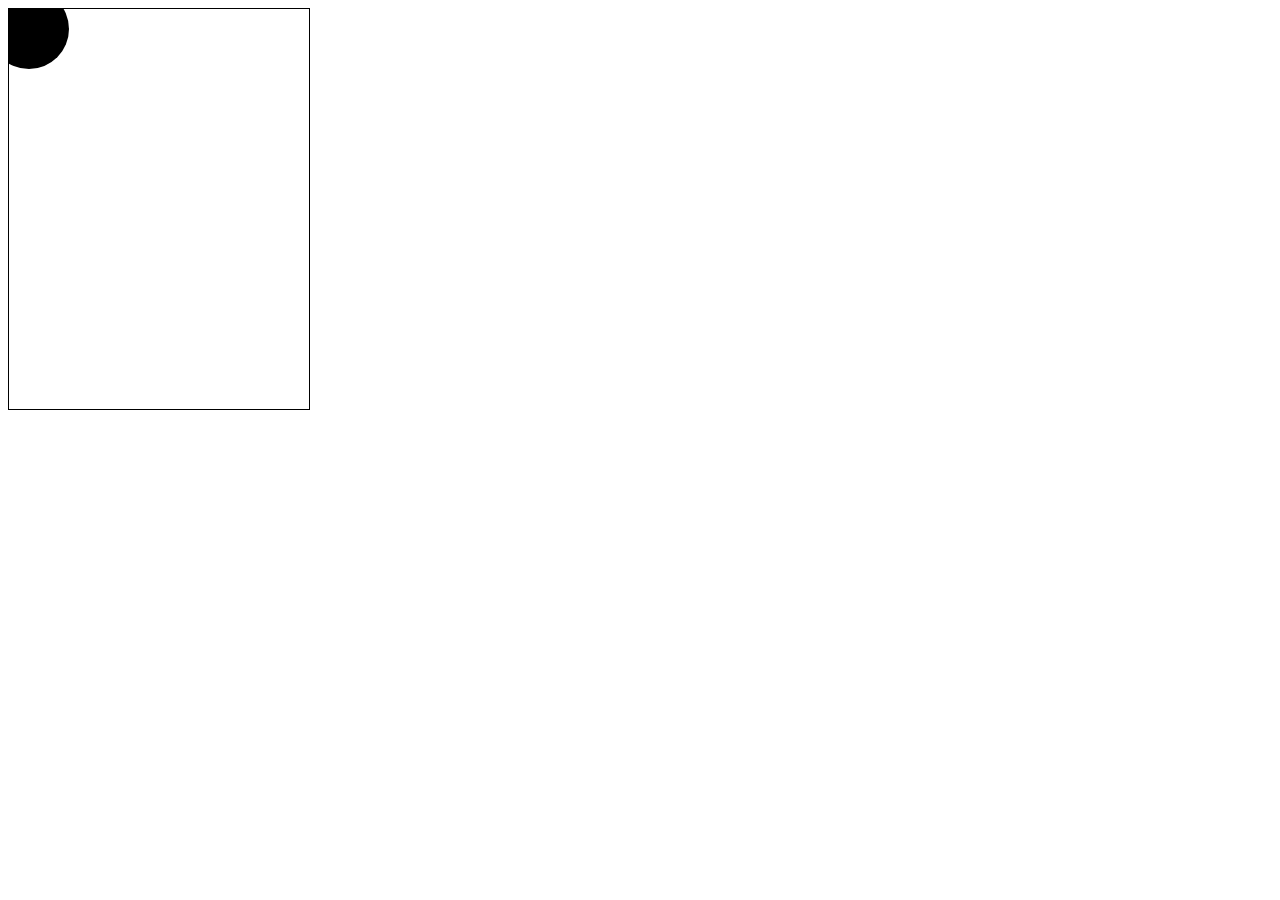
==== Html Canvas/index.html @ 84e5861f "circle is oing path is make line" ====
<!DOCTYPE html>
<html lang="en">

<head>
    <meta charset="UTF-8">
    <meta http-equiv="X-UA-Compatible" content="IE=edge">
    <meta name="viewport" content="width=device-width, initial-scale=1.0">
    <title>Document</title>
</head>

<body>
    <canvas width=300 height=400 id="canvas" style="border:solid 1px black">

    </canvas>
    <script>
        const canvas = document.getElementById("canvas");
        const cfx = canvas.getContext("2d");
        var x = 10;
        var y = 10;
        function animate() {

            x += 10;
            y += 10;
            cfx.beginPath();
            cfx.arc(x, y, 40, 0, Math.PI * 2);
            cfx.fill();
            setTimeout(animate, 1000);
        }
        animate();
    </script>

</body>

</html>
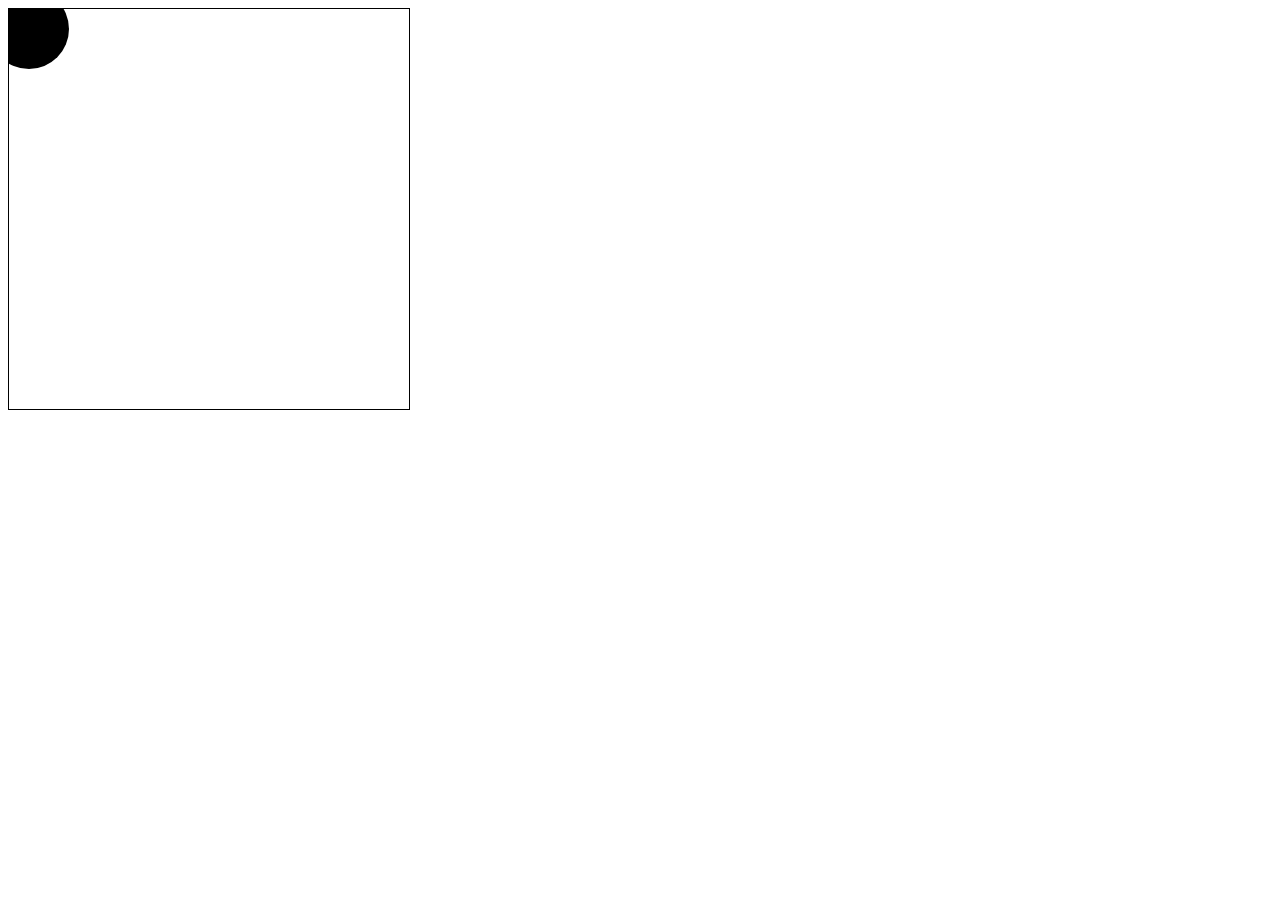
==== commit fbc4dc92: "canvas width rechanged" ====
--- a/Html Canvas/index.html
+++ b/Html Canvas/index.html
@@ -9,7 +9,7 @@
 </head>
 
 <body>
-    <canvas width=300 height=400 id="canvas" style="border:solid 1px black">
+    <canvas width=400 height=400 id="canvas" style="border:solid 1px black">
 
     </canvas>
     <script>
@@ -18,6 +18,10 @@
         var x = 10;
         var y = 10;
         function animate() {
+            cfx.fillStyle = "white";
+            cfx.fillRect(0, 0, 400, 400);
+            cfx.fillStyle = "black";
+
 
             x += 10;
             y += 10;
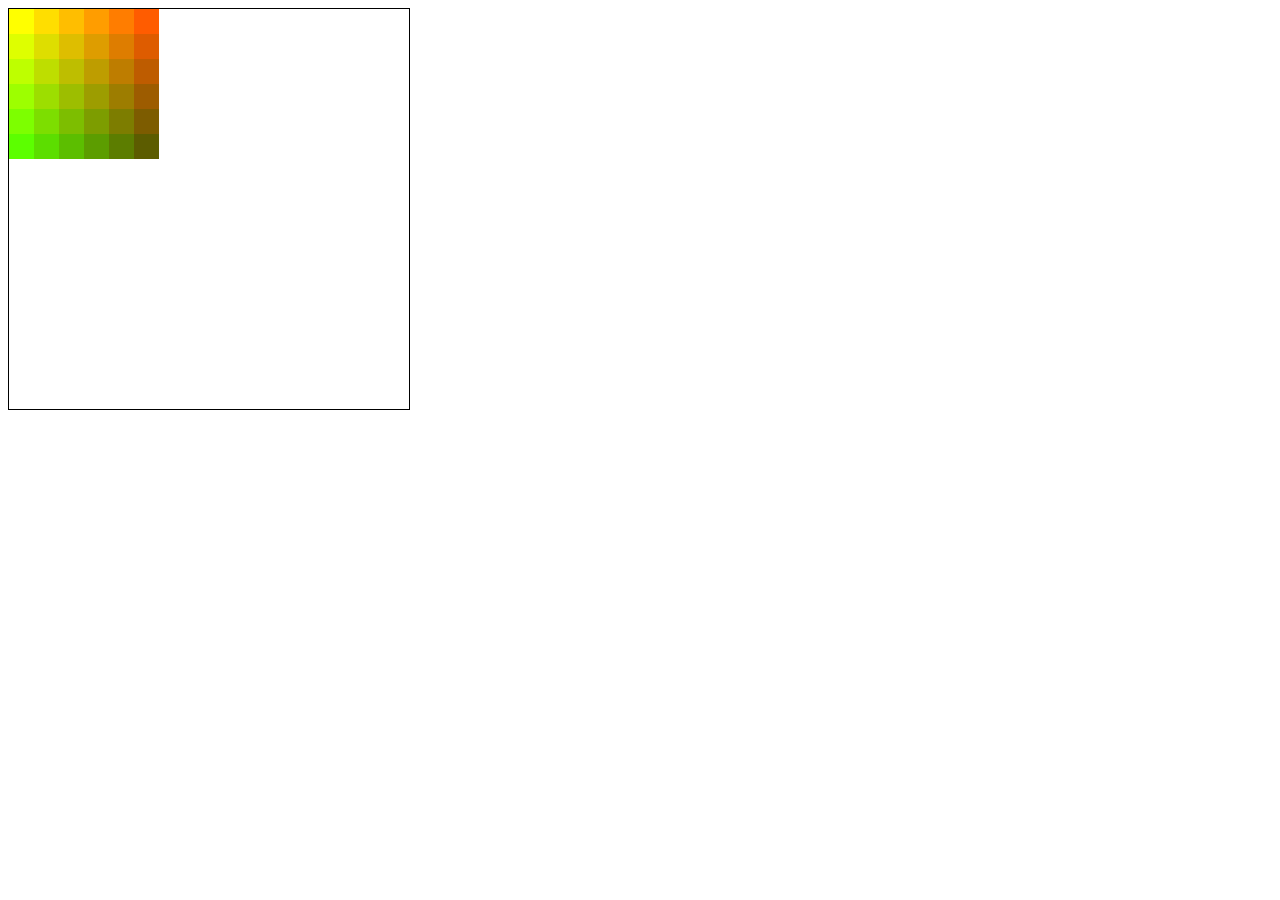
==== commit f5b0dfb9: "color spectrum code is finished" ====
--- a/Html Canvas/index.html
+++ b/Html Canvas/index.html
@@ -15,22 +15,12 @@
     <script>
         const canvas = document.getElementById("canvas");
         const cfx = canvas.getContext("2d");
-        var x = 10;
-        var y = 10;
-        function animate() {
-            cfx.fillStyle = "white";
-            cfx.fillRect(0, 0, 400, 400);
-            cfx.fillStyle = "black";
-
-
-            x += 10;
-            y += 10;
-            cfx.beginPath();
-            cfx.arc(x, y, 40, 0, Math.PI * 2);
-            cfx.fill();
-            setTimeout(animate, 1000);
+        for (var i = 0; i < 6; ++i) {
+            for (var j = 0; j < 6; ++j) {
+                cfx.fillStyle = 'rgb(' + Math.floor(255 - 32.5 * i) + ',' + Math.floor(255 - 32.5 * j) + ',0)';
+                cfx.fillRect(j * 25, i * 25, 25, 25);
+            }
         }
-        animate();
     </script>
 
 </body>
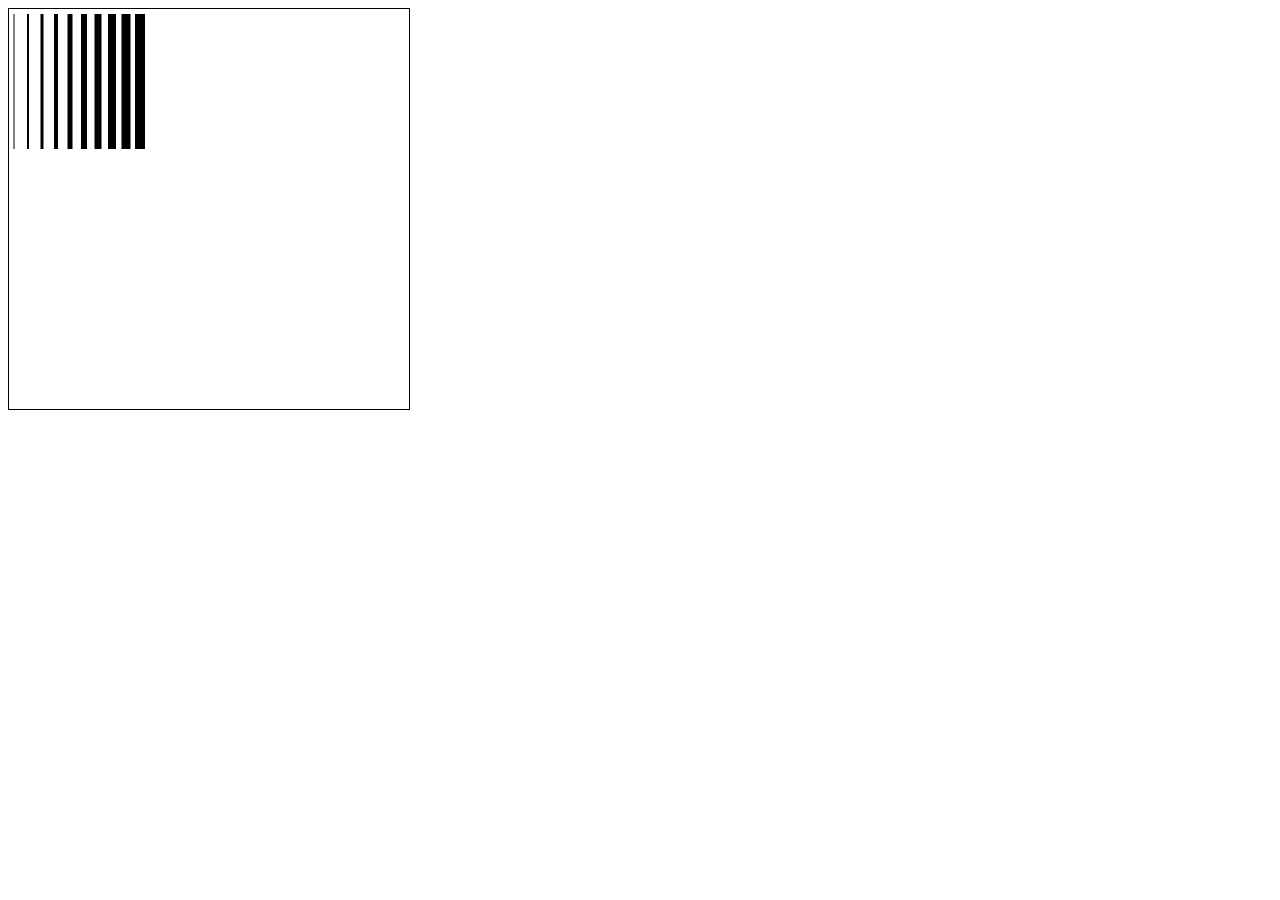
==== commit 8b552044: "difrent width lines are printed" ====
--- a/Html Canvas/index.html
+++ b/Html Canvas/index.html
@@ -15,11 +15,14 @@
     <script>
         const canvas = document.getElementById("canvas");
         const cfx = canvas.getContext("2d");
-        for (var i = 0; i < 6; ++i) {
-            for (var j = 0; j < 6; ++j) {
-                cfx.fillStyle = 'rgb(' + Math.floor(255 - 32.5 * i) + ',' + Math.floor(255 - 32.5 * j) + ',0)';
-                cfx.fillRect(j * 25, i * 25, 25, 25);
-            }
+        for (var i = 0; i < 10; i++) {
+
+            cfx.lineWidth = i + 1;
+            cfx.beginPath();
+            cfx.moveTo(5 + i * 14, 5);
+            cfx.lineTo(5 + i * 14, 140);
+            cfx.stroke();
+
         }
     </script>
 
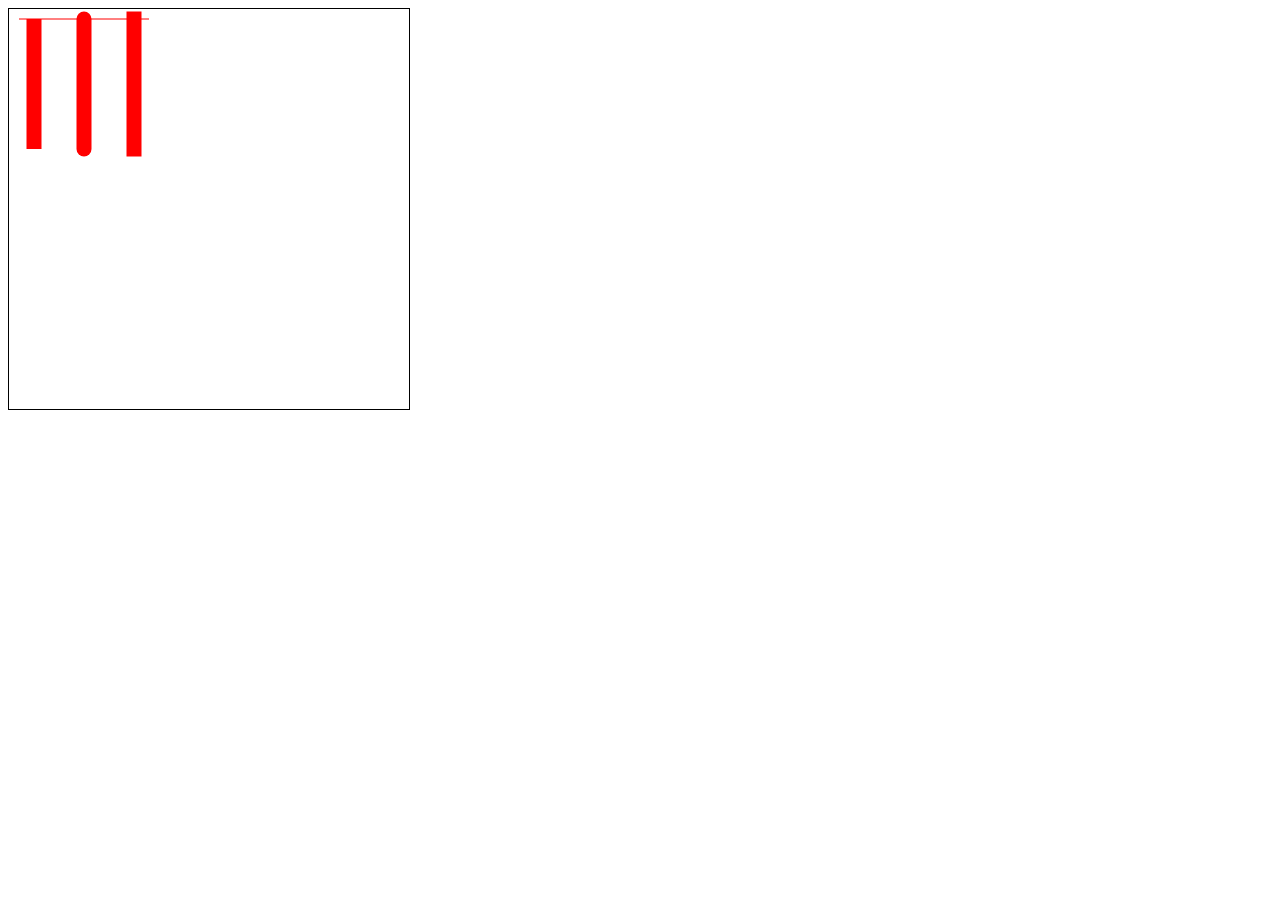
==== commit 90dc949a: "Llinecap defined" ====
--- a/Html Canvas/index.html
+++ b/Html Canvas/index.html
@@ -15,15 +15,21 @@
     <script>
         const canvas = document.getElementById("canvas");
         const cfx = canvas.getContext("2d");
-        for (var i = 0; i < 10; i++) {
+        cfx.strokeStyle = "red";
+        cfx.beginPath();
+        cfx.moveTo(10, 10);
+        cfx.lineTo(140, 10);
+        cfx.stroke();
+        var lineCap = ['butt', 'round', 'square'];
+        for (var i = 0; i < lineCap.length; ++i) {
+            cfx.lineWidth = 15;
+            cfx.lineCap = lineCap[i];
+            cfx.beginPath();
+            cfx.moveTo(25 + i * 50, 10)
+            cfx.lineTo(25 + i * 50, 140);
+            cfx.stroke();
+        }
 
-            cfx.lineWidth = i + 1;
-            cfx.beginPath();
-            cfx.moveTo(5 + i * 14, 5);
-            cfx.lineTo(5 + i * 14, 140);
-            cfx.stroke();
-
-        }
     </script>
 
 </body>
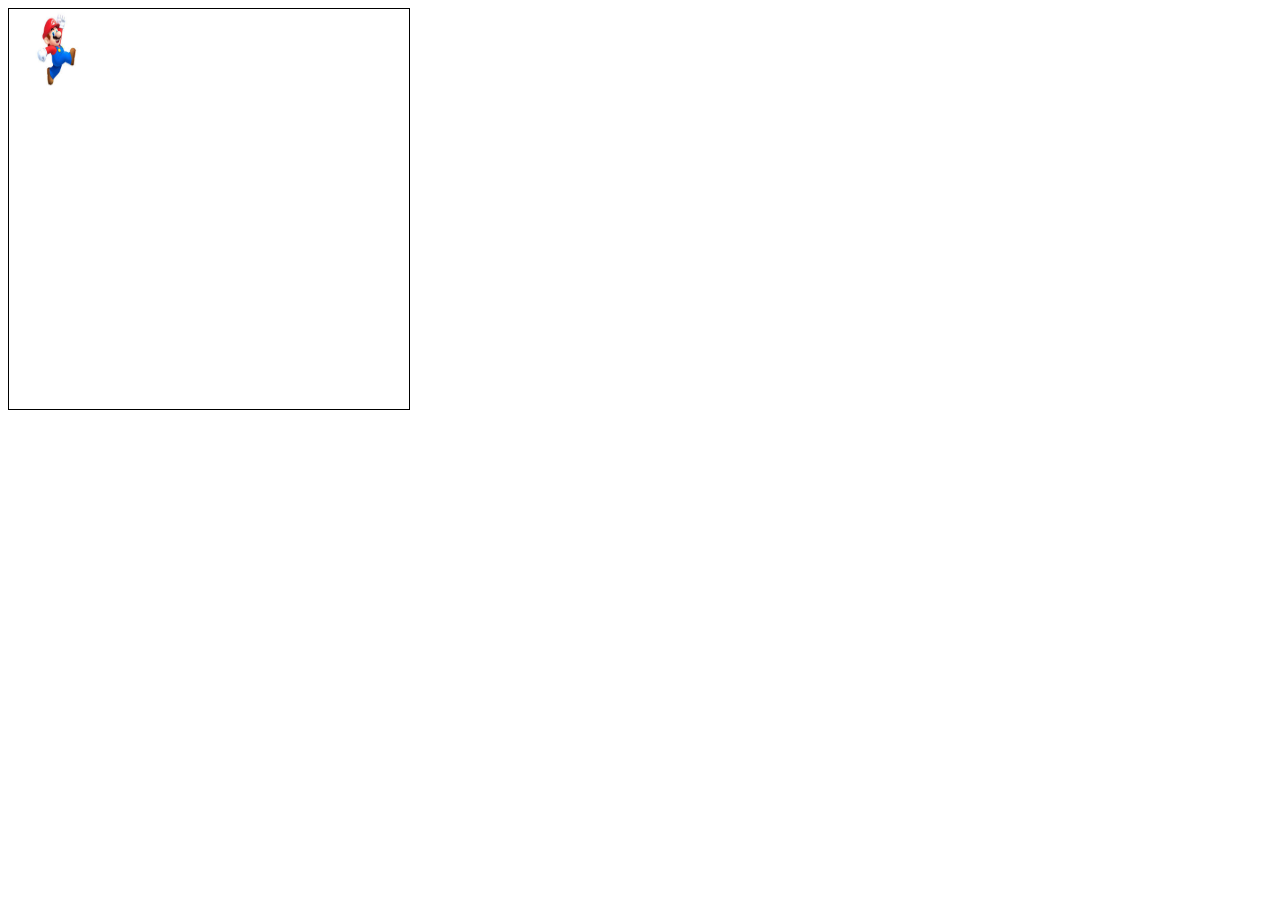
==== commit 8126dc57: "image display in the casnvas" ====
--- a/Html Canvas/index.html
+++ b/Html Canvas/index.html
@@ -15,20 +15,12 @@
     <script>
         const canvas = document.getElementById("canvas");
         const cfx = canvas.getContext("2d");
-        cfx.strokeStyle = "red";
-        cfx.beginPath();
-        cfx.moveTo(10, 10);
-        cfx.lineTo(140, 10);
-        cfx.stroke();
-        var lineCap = ['butt', 'round', 'square'];
-        for (var i = 0; i < lineCap.length; ++i) {
-            cfx.lineWidth = 15;
-            cfx.lineCap = lineCap[i];
-            cfx.beginPath();
-            cfx.moveTo(25 + i * 50, 10)
-            cfx.lineTo(25 + i * 50, 140);
-            cfx.stroke();
+
+        var img = new Image();
+        img.onload = function () {
+            cfx.drawImage(img, 0, 0, 100, 80)
         }
+        img.src = "mario.jpg";
 
     </script>
 
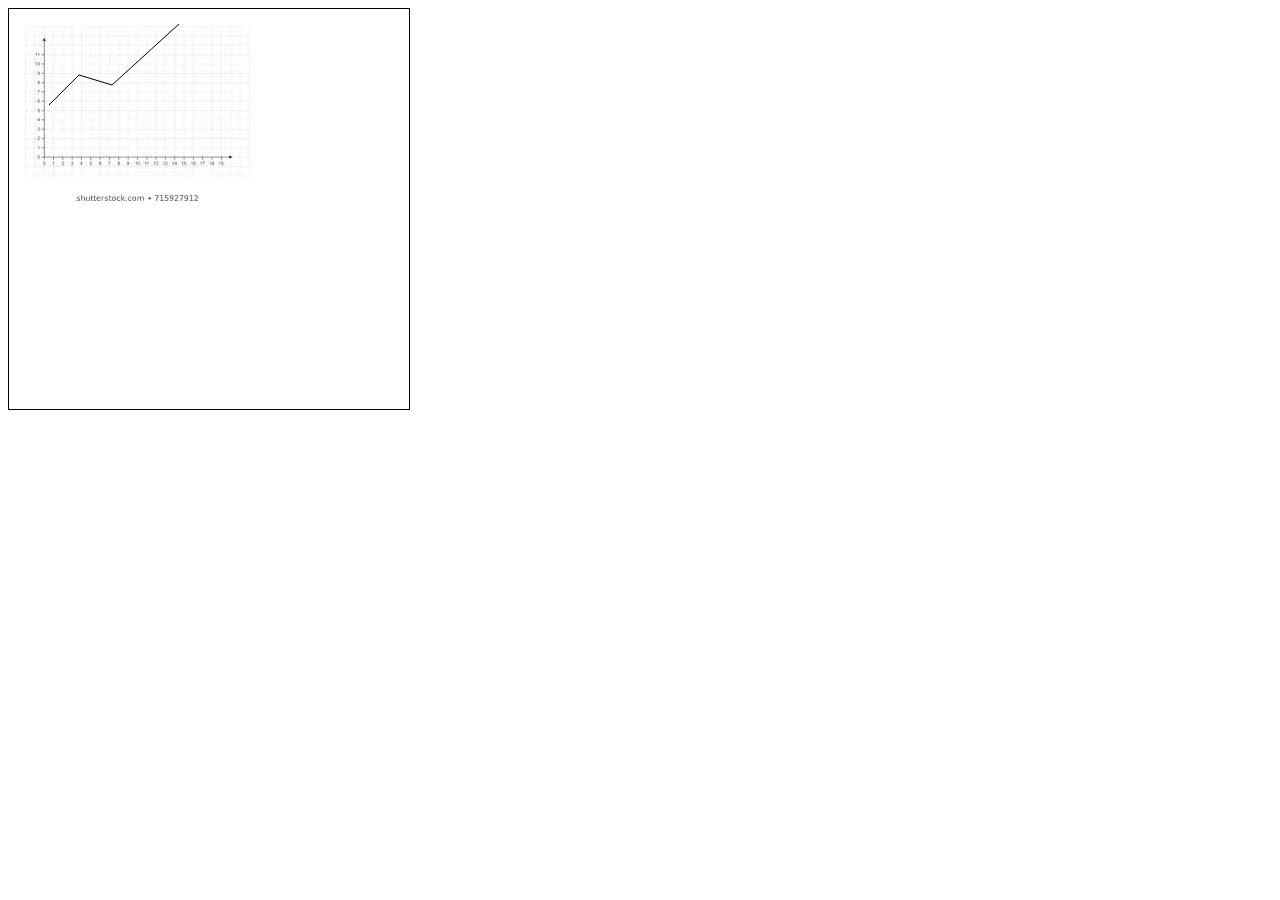
==== commit 5679b2e6: "graph design is finished" ====
--- a/Html Canvas/index.html
+++ b/Html Canvas/index.html
@@ -18,9 +18,14 @@
 
         var img = new Image();
         img.onload = function () {
-            cfx.drawImage(img, 0, 0, 100, 80)
+            cfx.drawImage(img, 0, 0);
+            cfx.moveTo(40, 96);
+            cfx.lineTo(70, 66);
+            cfx.lineTo(103, 76);
+            cfx.lineTo(170, 15);
+            cfx.stroke();
         }
-        img.src = "mario.jpg";
+        img.src = "backdrop.jpg";
 
     </script>
 
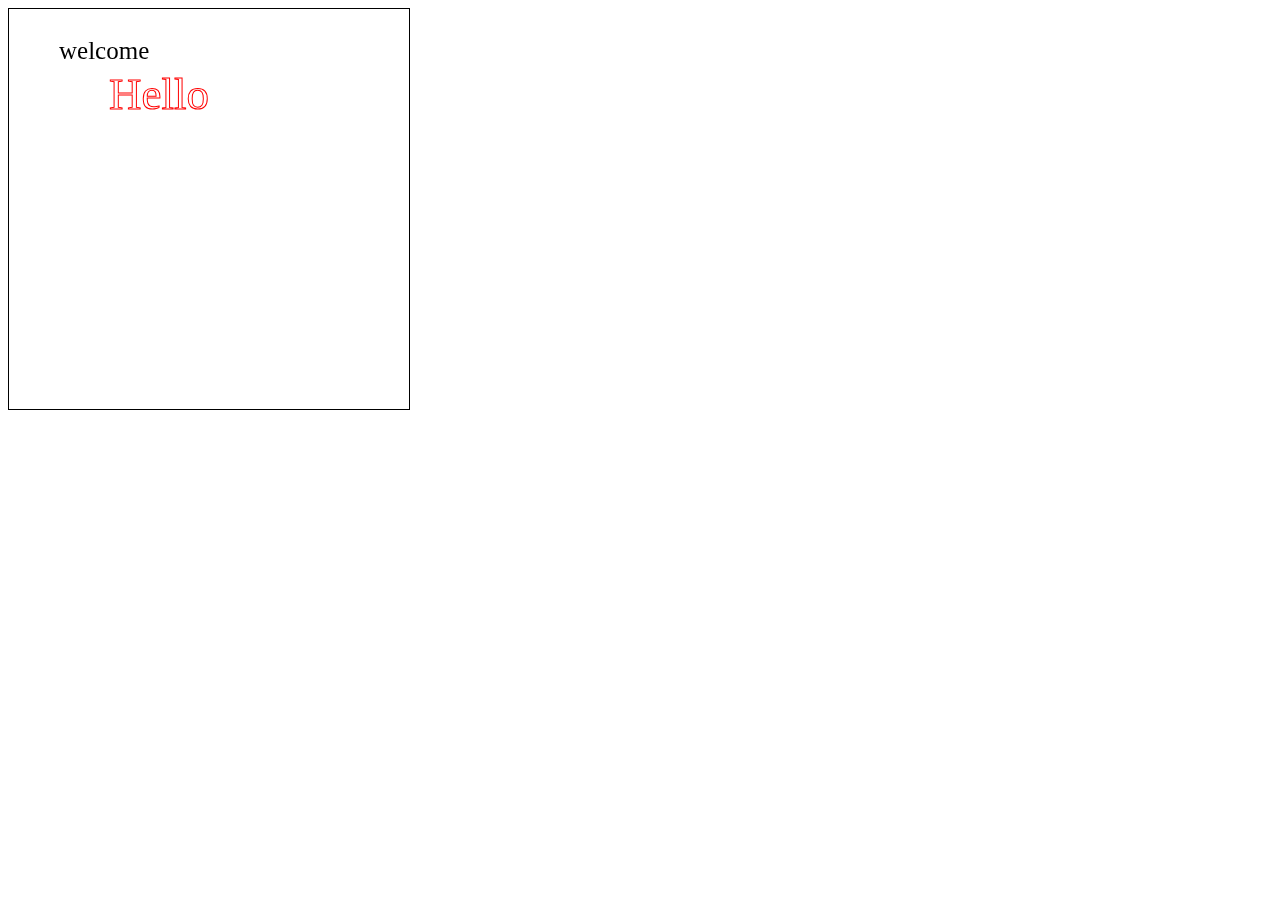
==== commit 81288e23: "text display in the canvas" ====
--- a/Html Canvas/index.html
+++ b/Html Canvas/index.html
@@ -16,17 +16,12 @@
         const canvas = document.getElementById("canvas");
         const cfx = canvas.getContext("2d");
 
-        var img = new Image();
-        img.onload = function () {
-            cfx.drawImage(img, 0, 0);
-            cfx.moveTo(40, 96);
-            cfx.lineTo(70, 66);
-            cfx.lineTo(103, 76);
-            cfx.lineTo(170, 15);
-            cfx.stroke();
-        }
-        img.src = "backdrop.jpg";
-
+        cfx.font = '25px serif';
+        cfx.fillstyle = 'green';
+        cfx.fillText('welcome', 50, 50);
+        cfx.font = '45px serif';
+        cfx.strokeStyle = "red";
+        cfx.strokeText('Hello', 100, 100)
     </script>
 
 </body>
